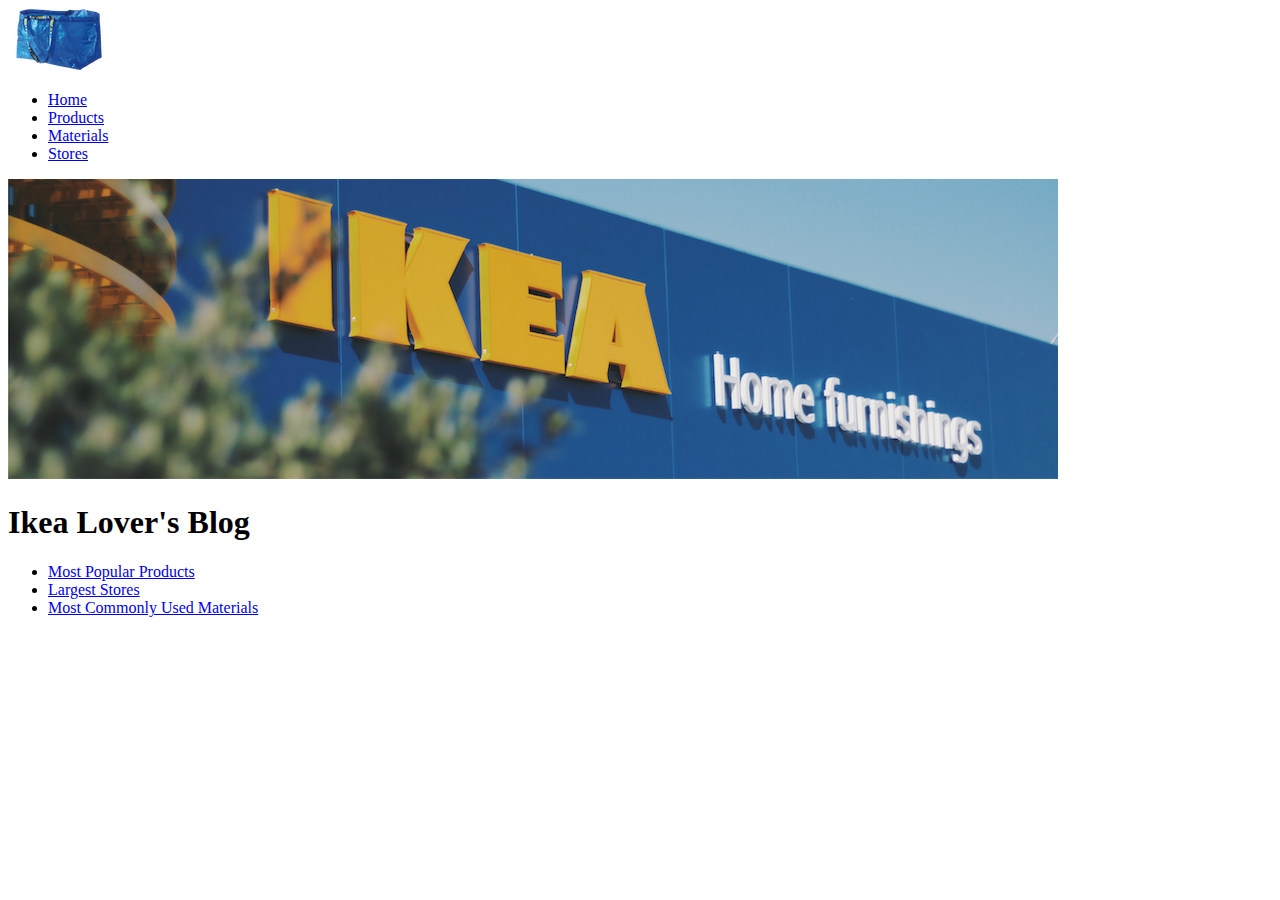
==== project1/index.html @ 606ce341 "Added all project 1 files" ====
<!DOCTYPE html>
<html lang="en">
<head>
	<meta charset = "utf-8">
	<title>Home</title>
</head>
<body>
	<header>
		<nav>
			<img src="images/logo.png" alt="logo">
			<ul>
				<li><a class="is-current" href="index.html">Home</a></li>
				<li><a href="products.html">Products</a></li>
				<li><a href="materials.html">Materials</a></li>
				<li><a href="stores.html">Stores</a></li>
			</ul>
		</nav>
		<img src="images/home_hero.png" alt="hero">
		<h1>Ikea Lover's Blog</h1>
	</header>
	<article>
		<ul id="homebuttons">
			<li><a href="products.html">Most Popular Products</a></li>
			<li><a href="stores.html">Largest Stores</a></li>
			<li><a href="materials.html">Most Commonly Used Materials</a></li>
		</ul>
	</article>
	<footer>
	</footer>
</body>
</html>
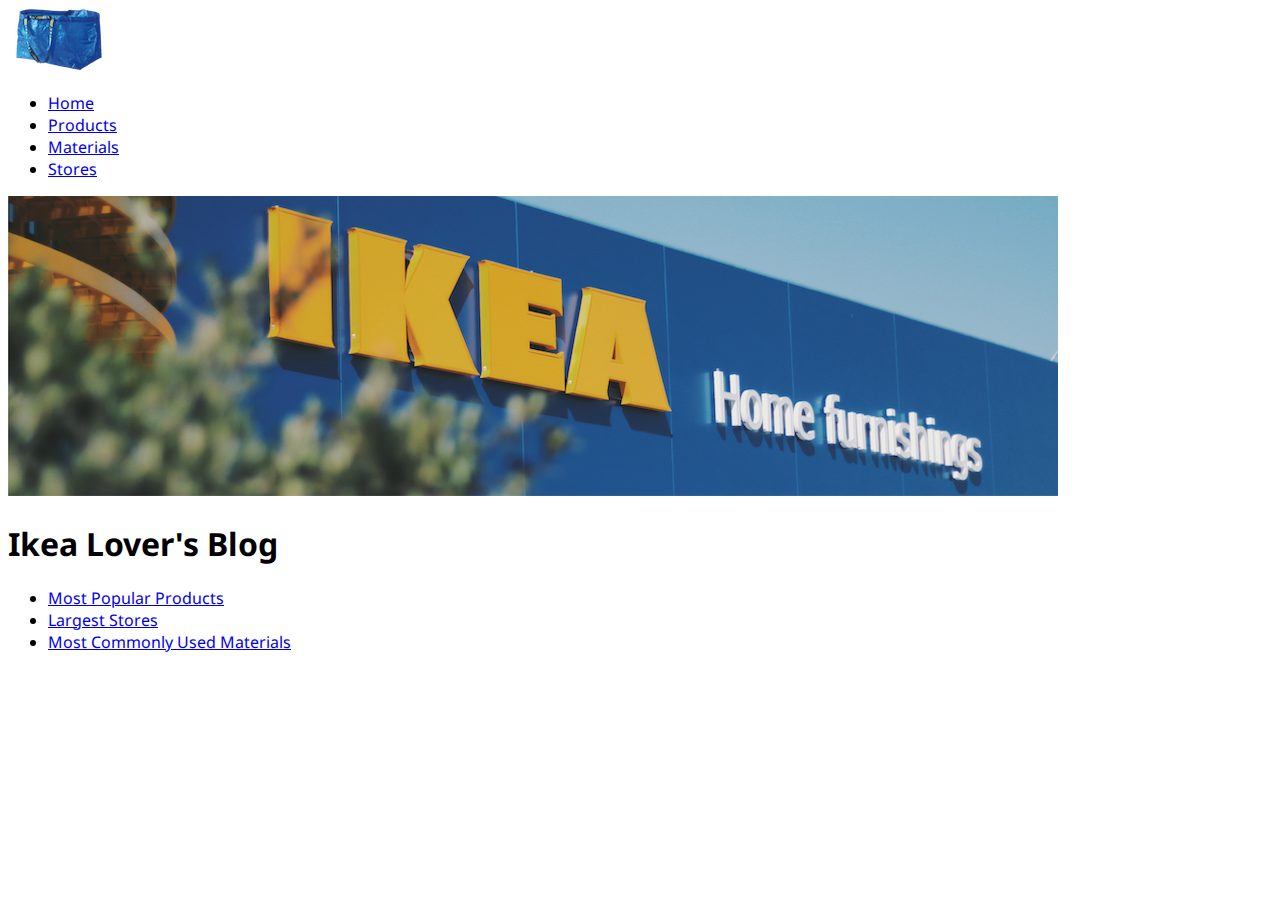
==== commit 4297dc89: "Font added" ====
--- a/project1/index.html
+++ b/project1/index.html
@@ -3,6 +3,8 @@
 <head>
 	<meta charset = "utf-8">
 	<title>Home</title>
+	<link rel="stylesheet" href="https://fonts.googleapis.com/css?family=Noto+Sans">
+	<link href="styles.css" rel="stylesheet" type="text/css"/>
 </head>
 <body>
 	<header>
--- a/project1/styles.css
+++ b/project1/styles.css
@@ -0,0 +1,3 @@
+body {
+    font-family: "Noto Sans", sans-serif;
+  }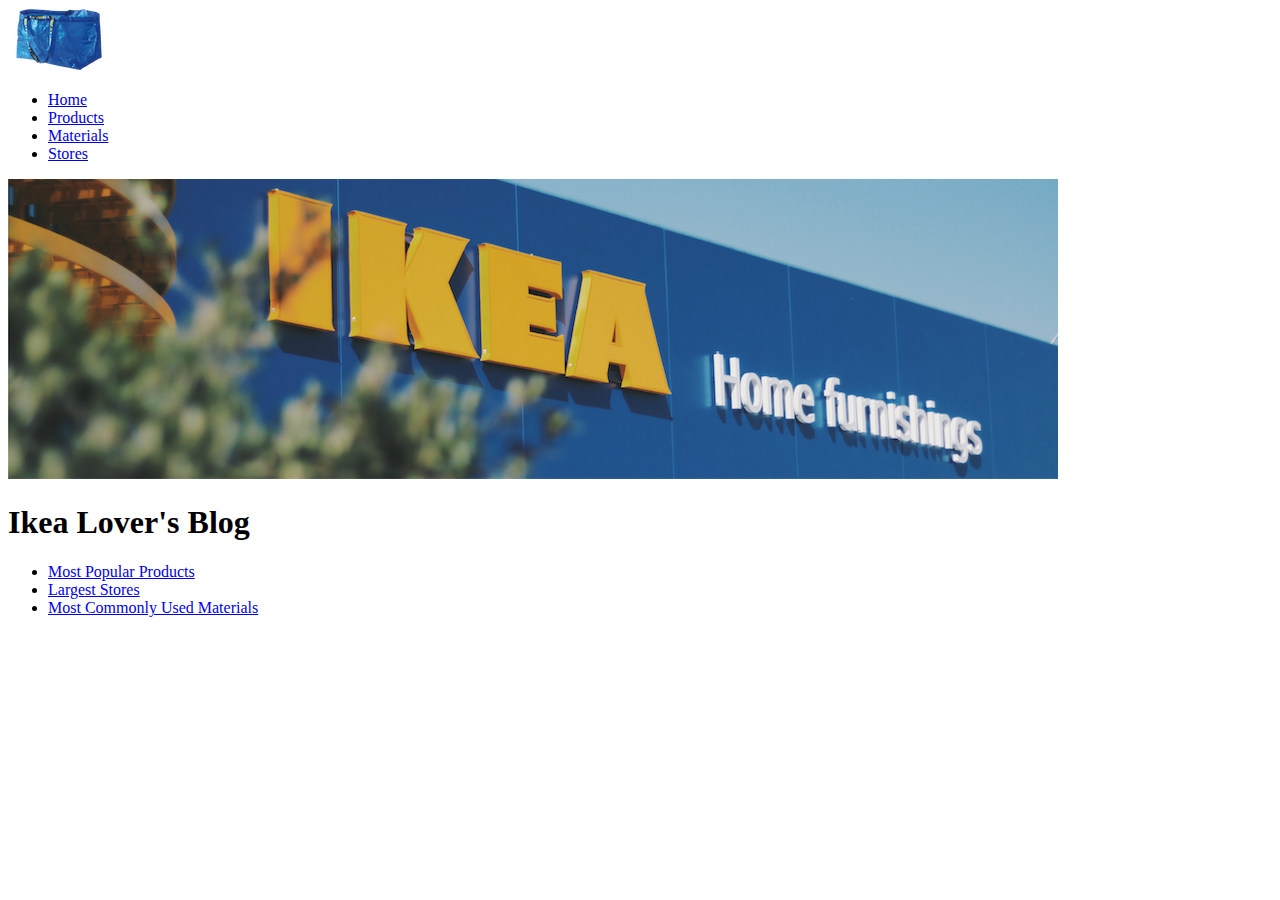
==== commit 34cda8b8: "fonts all added" ====
--- a/project1/index.html
+++ b/project1/index.html
@@ -3,7 +3,7 @@
 <head>
 	<meta charset = "utf-8">
 	<title>Home</title>
-	<link rel="stylesheet" href="https://fonts.googleapis.com/css?family=Noto+Sans">
+	<link rel="stylesheet" href="https://fonts.googleapis.com/css?family=Noto+Sans|Roboto|Open+Sans">
 	<link href="styles.css" rel="stylesheet" type="text/css"/>
 </head>
 <body>
